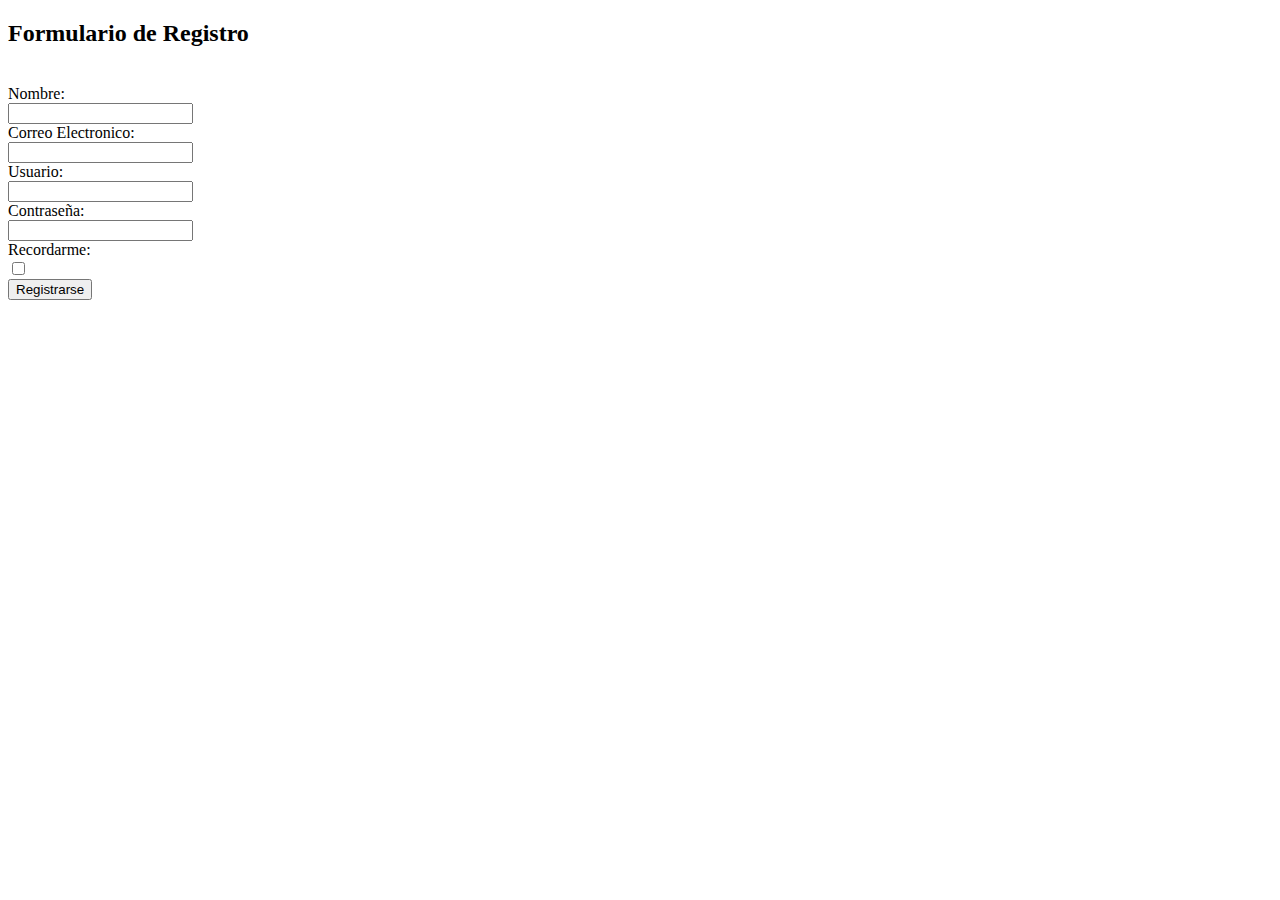
==== Formulario.html @ 90bdc045 "Add files via upload" ====
<!DOCTYPE html>
<html>
  <head>
    <title>Formulario</title>
    <meta charset="utf-8" />
    <link
      rel="stylesheet"
      href="/css/formulario style.css"
      type="text/css"
    />
  </head>
  <body background="/images/imagen5.jpeg">
    <div id="popupBody">
      <h2>Formulario de Registro</h2> 

      <form id="form">
        <br />
        Nombre:<br />
        <input type="Nombre" name="Nombre" /><br />
        Correo Electronico:<br />
        <input type="mail" name="correo" /><br />
        Usuario:<br />
        <input type="text" id="username" name="username" /><br />
        Contraseña:<br />
        <input
          type="password"
          id="pass"
          name="password"
          minlength="8"
          required
        /><br />
        Recordarme:<br />
        <input
          type="checkbox"
          name="Recordarme"
          id="RC"
          value="Recordarme"
        /><br />
        <button type="submit">Registrarse</button>
      </form>
    </div>
  </body>
</html>
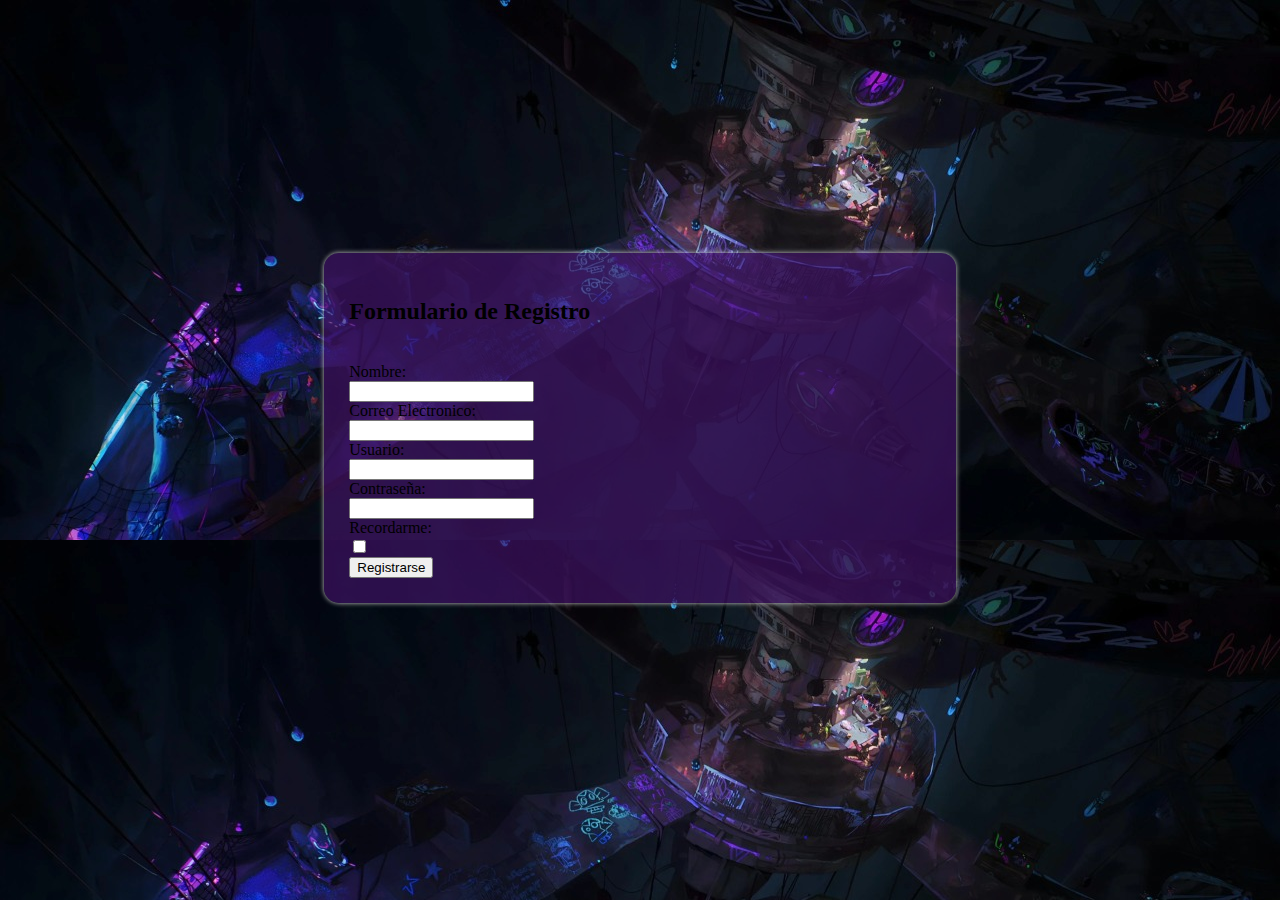
==== commit 054c9db9: "Update Formulario.html" ====
--- a/Formulario.html
+++ b/Formulario.html
@@ -5,7 +5,7 @@
     <meta charset="utf-8" />
     <link
       rel="stylesheet"
-      href="/css/formulario style.css"
+      href="./css/formulario style.css"
       type="text/css"
     />
   </head>
--- a/css/formulario style.css
+++ b/css/formulario style.css
@@ -0,0 +1,10 @@
+#popupBody {
+  width: 46%;
+  padding: 2%;
+  border-radius: 15px;
+  box-shadow: 0 0 5px #ccc;
+  background: rgba(72, 20, 114, 0.596);
+  position: relative;
+  margin: 20% auto;
+  transition: all 5s ease-in-out;
+}
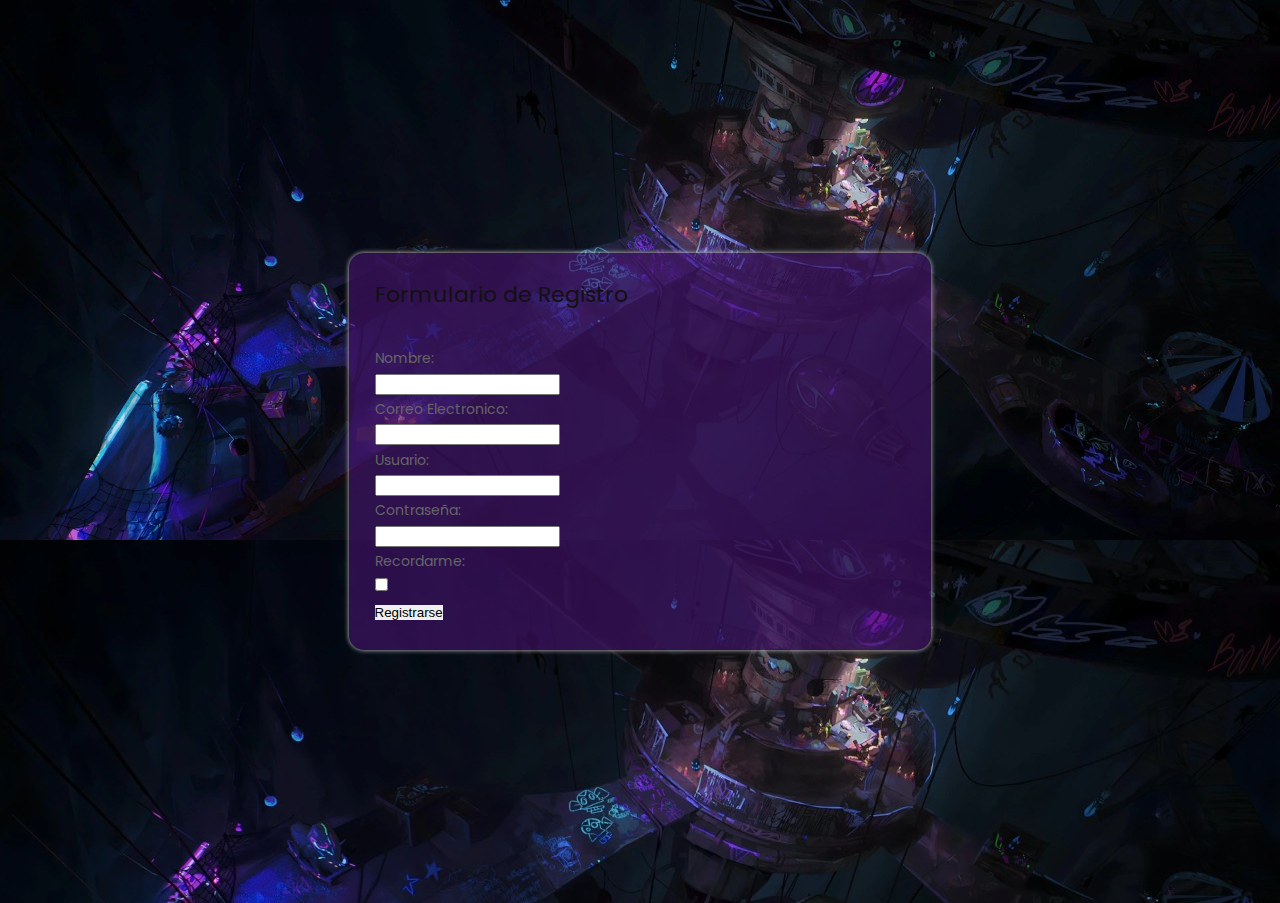
==== commit 801b703b: "Update Formulario.html" ====
--- a/Formulario.html
+++ b/Formulario.html
@@ -5,7 +5,7 @@
     <meta charset="utf-8" />
     <link
       rel="stylesheet"
-      href="./css/formulario style.css"
+      href="./css/style.css"
       type="text/css"
     />
   </head>
--- a/css/style.css
+++ b/css/style.css
@@ -0,0 +1,1536 @@
+/*--------------------------------------------------------------------- File Name: style.css ---------------------------------------------------------------------*/
+/*--------------------------------------------------------------------- import Fonts ---------------------------------------------------------------------*/
+ @import url('https://fonts.googleapis.com/css?family=Rajdhani:300,400,500,600,700');
+ @import url('https://fonts.googleapis.com/css?family=Poppins:100,100i,200,200i,300,300i,400,400i,500,500i,600,600i,700,700i,800,800i,900,900i');
+/*****---------------------------------------- 1) font-family: 'Rajdhani', sans-serif;
+ 2) font-family: 'Poppins', sans-serif;
+ ----------------------------------------*****/
+/*--------------------------------------------------------------------- import Files ---------------------------------------------------------------------*/
+ @import url(animate.min.css);
+ @import url(normalize.css);
+ @import url(meanmenu.css);
+ @import url(owl.carousel.min.css);
+ @import url(slick.css);
+ @import url(jquery-ui.css);
+ @import url(nice-select.css);
+/*--------------------------------------------------------------------- skeleton ---------------------------------------------------------------------*/
+ * {
+     box-sizing: border-box !important;
+}
+
+.overlay { 
+    position: fixed;
+    top: 0;
+    bottom: 0;
+    left: 0;
+    right: 0;
+    background: rgba(0, 0, 0, 0.7);
+    transition: opacity 500ms;
+    visibility: hidden;
+    opacity: 0;
+  }
+  .overlay:target{
+    visibility: visible;
+    opacity: 1;
+  }
+  #popupBody{
+    width: 46%;
+    padding: 2%;
+    border-radius: 15px;
+    box-shadow: 0 0 5px #CCC;
+    background: rgba(72, 20, 114, 0.596);
+    position: relative;
+    margin: 20% auto;
+    transition: all 5s ease-in-out;
+  }
+  #cerrar{
+  position: absolute;
+  top: 20px;
+  right: 30px;
+  font-size: 30px;
+  font-weight: bold;
+  text-decoration: none;
+  color: #F00;
+  transition: all 200ms;
+  }
+  
+
+ html {
+     scroll-behavior: smooth;
+}
+.circular-square {
+    border-radius: 50%;
+    color: rgb(0, 0, 0);
+    } 
+
+ body {
+     color: #666666;
+     font-size: 14px;
+     font-family: 'poppins', sans-serif;
+     line-height: 1.80857;
+     font-weight: normal;
+     overflow-x: hidden;
+}
+ a {
+     color: #1f1f1f;
+     text-decoration: none !important;
+     outline: none !important;
+     -webkit-transition: all .3s ease-in-out;
+     -moz-transition: all .3s ease-in-out;
+     -ms-transition: all .3s ease-in-out;
+     -o-transition: all .3s ease-in-out;
+     transition: all .3s ease-in-out;
+}
+ h1, h2, h3, h4, h5, h6 {
+     letter-spacing: 0;
+     font-weight: normal;
+     position: relative;
+     padding: 0 0 10px 0;
+     font-weight: normal;
+     line-height: normal;
+     color: #111111;
+     margin: 0 
+}
+ h1 {
+     font-size: 24px 
+}
+ h2 {
+     font-size: 22px 
+}
+ h3 {
+     font-size: 18px 
+}
+ h4 {
+     font-size: 16px 
+}
+ h5 {
+     font-size: 14px 
+}
+ h6 {
+     font-size: 13px 
+}
+ *, *::after, *::before {
+     -webkit-box-sizing: border-box;
+     -moz-box-sizing: border-box;
+     box-sizing: border-box;
+}
+ h1 a, h2 a, h3 a, h4 a, h5 a, h6 a {
+     color: #212121;
+     text-decoration: none!important;
+     opacity: 1 
+}
+ button:focus {
+     outline: none;
+}
+ ul, li, ol {
+     margin: 0px;
+     padding: 0px;
+     list-style: none;
+}
+ p {
+     margin: 0px;
+     font-weight: 300;
+     font-size: 15px;
+     line-height: 24px;
+}
+ a {
+     color: #222222;
+     text-decoration: none;
+     outline: none !important;
+}
+ a, .btn {
+     text-decoration: none !important;
+     outline: none !important;
+     -webkit-transition: all .3s ease-in-out;
+     -moz-transition: all .3s ease-in-out;
+     -ms-transition: all .3s ease-in-out;
+     -o-transition: all .3s ease-in-out;
+     transition: all .3s ease-in-out;
+}
+.img-responisve {
+     max-width: 100%;
+     height: auto;
+}
+ :focus {
+     outline: 0;
+}
+ .btn-custom {
+     margin-top: 20px;
+     background-color: transparent !important;
+     border: 2px solid #ddd;
+     padding: 12px 40px;
+     font-size: 16px;
+}
+ .lead {
+     font-size: 18px;
+     line-height: 30px;
+     color: #767676;
+     margin: 0;
+     padding: 0;
+}
+ .form-control:focus {
+     border-color: #ffffff !important;
+     box-shadow: 0 0 0 .2rem rgba(255, 255, 255, .25);
+}
+ .navbar-form input {
+     border: none !important;
+}
+ .badge {
+     font-weight: 500;
+}
+ blockquote {
+     margin: 20px 0 20px;
+     padding: 30px;
+}
+ button {
+     border: 0;
+     margin: 0;
+     padding: 0;
+     cursor: pointer;
+}
+ .full {
+     float: left;
+     width: 100%;
+}
+ .layout_padding {
+     padding-top: 90px;
+     padding-bottom: 90px;
+}
+ .layout_padding_2 {
+     padding-top: 75px;
+     padding-bottom: 75px;
+}
+ .light_silver {
+     background: #f9f9f9;
+}
+ .theme_bg {
+     background: #38c8a8;
+}
+ .margin_top_30 {
+     margin-top: 30px !important;
+}
+ .full {
+     width: 100%;
+     float: left;
+     margin: 0;
+     padding: 0;
+}
+/**-- heading section --**/
+ .main_heading {
+     text-align: center;
+     display: flex;
+     justify-content: center;
+     position: relative;
+     margin-bottom: 50px;
+}
+ .main_heading h2 {
+     padding: 0;
+     font-size: 48px;
+     line-height: 60px;
+     font-weight: 400;
+     position: relative;
+     letter-spacing: -0.5px;
+     color: #114c7d;
+     border-left: solid #38c8a8 10px;
+     padding-left: 15px;
+}
+ .main_heading h2 strong {
+     background: #38c8a8;
+     color: #fff;
+     font-weight: 600;
+     padding: 0 15px;
+     line-height: 68px;
+}
+ .white_heading_main h2 {
+     color: #fff;
+}
+ .small_main_heading {
+     margin-top: 25px;
+     float: left;
+     width: 100%;
+     border-bottom: solid rgba(0, 0, 0, 0.07) 1px;
+     margin-bottom: 25px;
+}
+ .small_main_heading h2 {
+     padding: 2px 0 20px 0;
+     color: #114c7d;
+     font-weight: 400;
+     font-size: 28px;
+     background-image: url('../images/fevicon.png');
+     background-repeat: no-repeat;
+     padding-left: 55px;
+     letter-spacing: -0.5px;
+}
+ .small_main_heading h2 strong {
+     color: #38c8a8;
+     font-weight: 600;
+}
+ .main_bt {
+     background: #000;
+     color: #fff;
+     padding: 10px 60px 10px 60px;
+     float: left;
+     font-size: 15px;
+     font-weight: 400;
+     border: solid #000 5px;
+     border-radius: 0;
+     margin-right: 30px;
+}
+ a.readmore_bt {
+     color: #fff;
+     font-weight: 300;
+     text-decoration: underline !important;
+}
+ .main_bt:hover, .main_bt:focus {
+     background: #7c01ad;
+     border: solid #4c01ad 5px;
+     color: #fff;
+}
+/**-- list icon --**/
+ .ul_list_info_icon ul {
+     list-style: none;
+}
+ .ul_list_info_icon ul li {
+     display: inline;
+     float: left;
+     width: 100%;
+}
+ .ul_list_info_icon ul li img {
+     width: 75px;
+}
+/*---------------------------- preloader area ----------------------------*/
+ .loader_bg {
+     position: fixed;
+     z-index: 9999999;
+     background: #fff;
+     width: 100%;
+     height: 100%;
+}
+ .loader {
+     height: 100%;
+     width: 100%;
+     position: absolute;
+     left: 0;
+     top: 0;
+     display: flex;
+     justify-content: center;
+     align-items: center;
+}
+ .loader img {
+     width: 280px;
+}
+/*---------------------------- scroll to top area ----------------------------*/
+ .scrollup {
+     float: right;
+     position: absolute;
+     color: #fff;
+     right: 20px;
+     padding: 0px 5px;
+     text-transform: uppercase;
+     font-weight: 600;
+     background: #38c8a8;
+     position: fixed;
+     bottom: 20px;
+     z-index: 99;
+     text-align: center;
+     color: #fff;
+     cursor: pointer;
+     border-radius: 0px;
+     opacity: 0;
+     backface-visibility: hidden;
+     -webkit-backface-visibility: hidden;
+     transform: scale(1);
+     -moz-transform: scale(1);
+     -o-transform: scale(1);
+     -webkit-transform: scale(1);
+     transition: .2s all ease;
+     -moz-transition: .2s all ease;
+     -o-transition: .2s all ease;
+     -webkit-transition: .2s all ease;
+     width: 50px;
+     height: 50px;
+     border-radius: 100%;
+     line-height: 48px;
+     font-size: 16px;
+}
+ .scrollup.b-show_scrollBut {
+     opacity: 1;
+     visibility: visible;
+}
+ .top_awro {
+     background: #c93b63 none repeat scroll 0 0;
+     cursor: pointer;
+     padding: 6px 8px;
+     position: fixed;
+     bottom: 59px;
+     right: 20px;
+     display: none;
+     height: 45px;
+     width: 45px;
+     border-radius: 50%;
+     text-align: center;
+     line-height: 30px;
+     transition: all 0.5s ease;
+}
+ .sale_pro {
+     background: #f25252 !important;
+}
+ .margin_top_50 {
+     margin-top: 50px;
+}
+ .margin_bottom_30_all {
+     margin-bottom: 30px;
+}
+ .text_align_center {
+     text-align: center;
+}
+/*--------------------------------------------------------------------- header area ---------------------------------------------------------------------*/
+ .logo_section {
+     text-align: center;
+}
+ .logo {
+     float: left;
+}
+ nav.main-menu {
+     float: left;
+     margin-left: 0;
+     margin-left: 0;
+}
+ .menu-area-main li:hover a, .menu-area-main li:focus a {
+     color: #fff;
+     background: rgb(129, 18, 180);
+}
+ .menu-area-main li.active a {
+     color: #fff;
+     background: rgb(107, 18, 116);
+}
+ .right_cart_section {
+     float: right;
+     width: auto;
+}
+ .right_cart_section ul {
+     float: left;
+     min-height: auto;
+     margin: 0;
+     padding: 12px 0 0;
+}
+ .right_cart_section .cart_icons {
+     padding: 18px 0 0;
+}
+ .main-menu ul>li nth:child(5) a {
+     padding-right: 0px;
+}
+ .right_cart_section ul li {
+     float: left;
+     font-size: 17px;
+     font-weight: 400;
+     color: #fff;
+     margin-right: 30px;
+}
+ .right_cart_section ul.cart_update li {
+     font-size: 13px;
+     color: #ccc;
+     line-height: normal;
+     margin: 0;
+     font-weight: 300;
+}
+ .right_cart_section ul.cart_update li span {
+     font-size: 18px;
+     font-weight: 300;
+     color: #fff;
+     line-height: 21px;
+}
+ .right_cart_section ul li i {
+     margin-right: 10px;
+     margin-top: 5px;
+     float: left;
+     color: #fff;
+     font-size: 21px;
+}
+ .right_cart_section ul li a {
+     color: #fff;
+}
+/*-- end header middle --*/
+ .top-bar-info {
+     background: #111111;
+     padding: 5px 0px;
+}
+ .top-menu-left {
+     float: left;
+}
+ .top-menu-left li {
+     position: relative;
+     display: inline-block;
+     margin-right: 11px;
+     padding-right: 12px;
+}
+ .top-menu-left li::before {
+     content: '';
+     position: absolute;
+     right: 0;
+     top: 9px;
+     height: 10px;
+     border-right: 1px dotted #999;
+}
+ .top-menu-left li:last-child::before {
+     display: none;
+}
+ .top-menu-left li:last-child {
+     padding: 0px;
+     margin: 0px;
+}
+ .top-menu-left li a {
+     color: #ffffff;
+     font-size: 12px;
+     text-transform: uppercase;
+     text-decoration: none;
+}
+ .top-menu-left li a:hover {
+     color: #38c8a8;
+}
+ .right-dropdown-language {
+     float: right;
+     margin-left: 12px;
+}
+ .dropdown-bar .dropdown-link {
+     position: absolute;
+     z-index: 1009;
+     top: 40px;
+     left: 0;
+     right: auto;
+     min-width: 50px;
+     padding: 15px;
+     background: #ffffff;
+     list-style: none;
+     border: 2px solid #38c8a8;
+     opacity: 0;
+     visibility: hidden;
+     -webkit-box-shadow: 0 0 10px rgba(0, 0, 0, 0.1);
+     box-shadow: 0 0 10px rgba(0, 0, 0, 0.1);
+     -webkit-transition: opacity 0.2s ease 0s, visibility 0.2s linear 0s;
+     -o-transition: opacity 0.2s ease 0s, visibility 0.2s linear 0s;
+     transition: opacity 0.2s ease 0s, visibility 0.2s linear 0s;
+     text-align: left;
+}
+ .dropdown-bar:hover .dropdown-link {
+     opacity: 1;
+     visibility: visible;
+     top: 25px;
+}
+ .dropdown-bar.right-dropdown-language>a::after {
+     font-family: 'FontAwesome';
+     content: "\f107";
+     text-decoration: none;
+     padding-left: 4px;
+     color: #ffffff;
+}
+ .right-dropdown-language>a {
+     line-height: 10px;
+     padding: 5px 5px;
+     cursor: pointer;
+}
+ .dropdown-bar .dropdown-link li a {
+     color: #111111;
+     display: block;
+     font-size: 12px;
+     line-height: 15px;
+     padding: 5px 0;
+}
+ .dropdown-bar .dropdown-link li a:hover {
+     color: #38c8a8;
+}
+ .dropdown-bar .dropdown-link li a img {
+     margin-right: 7px;
+}
+ .dropdown-bar .dropdown-link li.active {
+     font-weight: bold;
+}
+ .right-dropdown-language .dropdown-link {
+     min-width: 100px;
+     padding: 7px 10px;
+     color: #111111;
+}
+ .dropdown-bar {
+     position: relative;
+     padding: 0 5px;
+     font-size: 13px;
+}
+ .dropdown-bar .dropdown-link.right-sd {
+     left: auto;
+     right: 0;
+}
+ .right-dropdown-currency {
+     float: right;
+     margin-left: 12px;
+}
+ .dropdown-bar.right-dropdown-currency>a::after {
+     font-family: 'FontAwesome';
+     content: "\f107";
+     text-decoration: none;
+     padding-left: 4px;
+     color: #ffffff;
+}
+ .right-dropdown-currency>a {
+     line-height: 10px;
+     padding: 5px 5px;
+     cursor: pointer;
+     color: #ffffff;
+}
+ .right-dropdown-currency .dropdown-link {
+     min-width: 100px;
+     padding: 7px 10px;
+     color: #111111;
+}
+ .right-dropdown-currency .dropdown-link {
+     min-width: 55px;
+     padding: 7px 10px;
+}
+ .right-dropdown-currency .dropdown-link li a span.symbol {
+     margin-right: 7px;
+}
+ #login-modal .modal-content {
+     border-radius: 0px;
+}
+ #login-modal .modal-content .modal-header {
+     background: #38c8a8;
+     border-radius: 0;
+}
+ #login-modal .modal-content .modal-body .form-group input {
+     background: #ffffff;
+     border: 1px solid #c8c8c8;
+     border-radius: 0px;
+}
+ #login-modal .modal-content .modal-body .form-group input:focus {
+     border: 1px solid #c8c8c8 !important;
+}
+ #login-modal .modal-content form {
+     margin-bottom: 10px;
+}
+ .modal-title {
+     padding: 0px;
+     color: #ffffff;
+     font-size: 18px;
+     text-transform: uppercase;
+}
+ .btn-template-outlined {
+     background: #111111;
+     color: #ffffff;
+     border: none;
+     border-radius: 0px;
+}
+ .btn-template-outlined i {
+     padding-right: 10px;
+}
+ .text-muted {
+     padding: 10px 0px;
+}
+ .slogan-line {
+     float: right;
+     color: #ffffff;
+     font-size: 13px;
+}
+ .middle-area {
+     padding: 30px 0px;
+}
+ .header-search {
+     padding: 3px 0px;
+}
+ .header-search form {
+     position: relative;
+     -webkit-box-shadow: 0px 1px 10px -1px rgba(0, 0, 0, 0.2);
+     box-shadow: 0px 1px 10px -1px rgba(0, 0, 0, 0.2);
+}
+ .header-search .btn-group.bootstrap-select {
+     position: absolute;
+     left: 0px;
+     top: 0px;
+}
+ .header-search input {
+     width: 100%;
+     min-height: 45px;
+     border-radius: 0px;
+     border: none;
+     padding-left: 15px;
+     border: 1px solid #e0e7ed;
+}
+ .header-search form .search-btn {
+     position: absolute;
+     right: 0;
+     top: 0;
+     border: 0;
+     color: #fff;
+     font-size: 20px;
+     padding: 4px 15px;
+     border-radius: 0px;
+     background-color: #38c8a8;
+     cursor: pointer;
+}
+ .header-search form .search-btn:hover {
+     background: #111111;
+}
+ .cart-box {
+     float: right;
+     margin-left: 10px;
+     position: relative;
+}
+ .cart-content-box {
+     position: absolute;
+     z-index: 1009;
+     top: 40px;
+     left: auto;
+     right: 0;
+     min-width: 250px;
+     max-width: 250px;
+     padding: 15px;
+     background: #ffffff;
+     list-style: none;
+     border: 2px solid #38c8a8;
+     opacity: 0;
+     visibility: hidden;
+     -webkit-box-shadow: 0 0 10px rgba(0, 0, 0, 0.1);
+     box-shadow: 0 0 10px rgba(0, 0, 0, 0.1);
+     text-align: left;
+     -webkit-transform: scaleY(0);
+     transform: scaleY(0);
+     -webkit-transform-origin: 0 0 0;
+     transform-origin: 0 0 0;
+     -webkit-transition: all 0.3s ease 0s;
+     transition: all 0.3s ease 0s;
+     transition: all 0.3s ease 0s;
+}
+ .cart-box:hover .cart-content-box {
+     opacity: 1;
+     visibility: visible;
+     top: 100%;
+     -webkit-transform: scaleY(1);
+     transform: scaleY(1);
+}
+ .inner-cart {
+     background: #38c8a8;
+     border-radius: 2px;
+     padding: 0px;
+     color: #ffffff;
+     position: relative;
+     width: 40px;
+     height: 40px;
+     text-align: center;
+}
+ .cart-box .inner-cart:hover {
+     color: #ffffff;
+}
+ .line-cart {
+     float: left;
+     line-height: 40px;
+     margin-right: 9px;
+}
+ .cart-box a {
+     display: inline-block;
+}
+ .cart-box a:hover {
+     color: #38c8a8;
+}
+ .cart-box a span.icon {
+     background: #38c8a8;
+     width: 30px;
+     height: 40px;
+     display: inline-block;
+     line-height: 40px;
+     text-align: center;
+     color: #ffffff;
+     position: relative;
+     border-radius: 2px;
+}
+ .cart-box a .p-up {
+     position: absolute;
+     right: -8px;
+     top: -8px;
+     line-height: initial;
+     background: #38c8a8;
+     padding: 3px;
+     border-radius: 50%;
+     width: 17px;
+     height: 17px;
+     font-size: 12px;
+     text-align: center;
+     line-height: 10px;
+}
+ .wish-box {
+     float: right;
+}
+ .wish-box a {
+     display: inline-block;
+}
+ .wish-box a:hover {
+     color: #38c8a8;
+}
+ .wish-box a span.icon {
+     background: #38c8a8;
+     width: 40px;
+     height: 40px;
+     display: inline-block;
+     line-height: 40px;
+     text-align: center;
+     color: #ffffff;
+     position: relative;
+     border-radius: 2px;
+}
+ .wish-box a span.icon:hover {
+     background: #111111;
+}
+ .cart-content-right {
+     padding: 5px 0px;
+}
+ .cart-content-box .items {
+     text-align: center;
+}
+ .product-media {
+     width: 60px;
+     float: left;
+     position: relative;
+}
+ .cart-content-box .items:hover .product-media::before {
+     transform: scale(1);
+     -webkit-transform: scale(1);
+     -moz-transform: scale(1);
+     -ms-transform: scale(1);
+     -o-transform: scale(1);
+}
+ .product-media::before {
+     position: absolute;
+     content: '';
+     z-index: 2;
+     top: 0;
+     left: 0;
+     width: 100%;
+     height: 100%;
+     background-color: #38c8a8;
+     opacity: 0.4;
+     transform: scale(0);
+     -webkit-transform: scale(0);
+     -moz-transform: scale(0);
+     -ms-transform: scale(0);
+     -o-transform: scale(0);
+     transition: all 0.5s ease;
+     -webkit-transition: all 0.5s ease;
+     -moz-transition: all 0.5s ease;
+     -o-transition: all 0.5s ease;
+}
+ .cart-content-box .items .item .remove {
+     position: absolute;
+     right: 0px;
+     top: 0px;
+     background: #38c8a8;
+     color: #ffffff;
+     width: 20px;
+     height: 20px;
+     line-height: 18px;
+     border-radius: 2px;
+}
+ .cart-content-box .items .item {
+     margin-bottom: 10px;
+     padding-bottom: 10px;
+     border-bottom: 1px solid #e0e7ed;
+     position: relative;
+}
+ .cart-content-box .items .item .product-info {
+     padding-top: 10px;
+     padding-left: 71px;
+     text-align: left;
+}
+ .cart-content-box .items .item .remove:hover {
+     background: #111111;
+}
+ .subtotal {
+     text-align: left;
+     text-transform: capitalize;
+     color: #38c8a8;
+     font-weight: 500;
+     margin-bottom: 15px;
+}
+ .subtotal span {
+     font-weight: bold;
+     color: #111111;
+     padding-left: 15px;
+     float: right;
+}
+ .actions .btn-process {
+     padding: 5px 16px;
+     color: #ffffff;
+     font-family: 'Roboto', sans-serif;
+     font-size: 14px;
+     border-radius: 2px;
+     overflow: hidden;
+}
+ .actions .btn-process:hover {
+     color: #ffffff;
+}
+ .line-cart {
+     position: relative;
+}
+ .wish-box a span.icon span {
+     position: absolute;
+     right: -8px;
+     top: -8px;
+     line-height: initial;
+     background: #38c8a8;
+     padding: 3px;
+     border-radius: 50%;
+     width: 17px;
+     height: 17px;
+     font-size: 12px;
+}
+ .main-menu {
+     text-align: center;
+}
+ .main-menu ul {
+     margin: 0;
+     list-style-type: none;
+}
+ .main-menu ul>li {
+     display: inline-block;
+     position: relative;
+}
+ .main-menu ul>li a {
+     padding: 11px 20px;
+     text-align: center;
+     line-height: 20px;
+     font-size: 16px;
+     display: block;
+     font-weight: 500;
+     color: #fff;
+     text-transform: uppercase;
+     padding-left: 70px;
+}
+ .main-menu ul li:last-child a {
+     padding-right: 0;
+}
+ .sub-down li {
+     background: #ffffff;
+}
+ .main-menu ul>li .sub-down li a {
+     color: #114c7d;
+     font-size: 15px;
+     text-transform: capitalize;
+     font-weight: 300;
+     padding: 12px 5px;
+     position: relative;
+     border-bottom: solid #eee 1px;
+}
+ .main-menu ul>li .sub-down li a::before {
+}
+ .main-menu ul>li .sub-down li a:hover {
+     color: #111111;
+}
+ .main-menu ul>li .sub-down li a:hover::before {
+}
+ .main-menu ul li:first-child {
+     margin-left: 0;
+     background: rgb(35, 69, 180);;
+}
+ .main-menu ul>li>ul {
+     opacity: 0;
+     position: absolute;
+     text-align: left;
+     top: 100%;
+     -webkit-transform: scaleY(0);
+     transform: scaleY(0);
+     -webkit-transform-origin: 0 0 0;
+     transform-origin: 0 0 0;
+     -webkit-transition: all 0.3s ease 0s;
+     transition: all 0.3s ease 0s;
+     visibility: hidden;
+     width: 240px;
+     z-index: 999;
+     background: #fff;
+     -webkit-box-shadow: 0 6px 12px rgba(0, 0, 0, .175);
+     box-shadow: 0 6px 12px rgba(0, 0, 0, .175);
+}
+ .main-menu>ul>li:hover>ul {
+     -webkit-transform: scaleY(1);
+     transform: scaleY(1);
+     visibility: visible;
+     opacity: 1;
+}
+ .main-menu ul>li>ul>li {
+     margin: 0px;
+     position: relative;
+     display: block;
+}
+ .main-menu ul>li>ul>li:hover>ul {
+     -webkit-transform: scaleY(1);
+     transform: scaleY(1);
+     visibility: visible;
+     opacity: 1;
+     left: 100%;
+     top: 10px;
+}
+ .main-menu ul>li>ul>li>a {
+     background: none !important;
+}
+ .mean-container .mean-nav {
+     margin-top: 0px;
+     position: absolute;
+     top: 100%;
+}
+ .main-menu ul>li {
+     position: inherit;
+     display: block;
+     text-align: left;
+     vertical-align: middle;
+}
+ .main-menu ul>li:nth-child (6) {
+     padding-right: 0px;
+}
+ .nav>li {
+     position: inherit;
+     display: inline-block;
+     vertical-align: middle;
+}
+ .megamenu .sub-down {
+     max-width: 1140px;
+     width: 100%;
+     left: 0;
+     margin: 0 auto;
+     right: 0;
+     padding: 15px 0px;
+}
+/*--------------------------------------------------------------------- top banner area ---------------------------------------------------------------------*/
+/*--------------------------------------------------------------------- layout new css ---------------------------------------------------------------------*/
+ ul.top_icon {
+    float: right;
+}
+ ul.top_icon li {
+    display: inline-block;
+}
+ ul.top_icon li a {
+    color: #fff;
+     font-size: 17px;
+    line-height: 20px;
+     padding: 0px 20px;
+}
+ .button_login {
+    background-color: rgb(95, 43, 190);
+     padding: 4px 12px;
+     border-radius: 5px;
+}
+ .button_login:hover {
+    background-color: #0c3c96b5;
+}
+ .padding_left0 {
+    padding-left: 0px;
+}
+ .main-menu ul {
+     list-style: none;
+     margin: 0;
+     padding: 0;
+}
+ .main-menu ul > li a {
+     position: relative;
+     display: block;
+     cursor: pointer;
+}
+ .main-menu ul > li a:before, .main-menu ul > li a:after {
+     content: '';
+     position: absolute;
+     width: 0%;
+     height: 1px;
+     top: 50%;
+     margin-top: -0.5px;
+     background: #fff;
+}
+ .main-menu ul > li a:before {
+     left: -2.5px;
+}
+ .main-menu ul > li a:after {
+     right: 2.5px;
+     background: #fff;
+     transition: width 0.8s cubic-bezier(0.22, 0.61, 0.36, 1);
+}
+ .main-menu ul > li a:hover:before {
+     background: #fff;
+     width: 100%;
+     transition: width 0.5s cubic-bezier(0.22, 0.61, 0.36, 1);
+}
+ .main-menu ul > li a:hover:after {
+     background: transparent;
+     width: 100%;
+     transition: 0s;
+}
+.header-top {
+    background: url(../images/imagen5.jpeg);
+    background-size: cover;
+    background-repeat: no-repeat;
+    padding-bottom: 50px;
+    min-height: 980px;
+    background-position: right top;
+}
+ .header {
+     position: absolute;
+     z-index: 999;
+     width: 100%;
+     padding: 40px 40px 40px 40px;
+}
+ .logo a {
+     font-size: 40px;
+     font-weight: bold;
+     text-transform: uppercase;
+     color: #fff;
+     line-height: 40px;
+}
+ .banner_Client {
+     position: relative;
+}
+.text-bg {
+   padding-top: 345px;
+}
+ .text-bg h1 {
+     color: #fff;
+     padding-top: 80px;
+     font-size: 90px;
+     line-height: 100px;
+     padding-bottom: 25px;
+     text-transform: uppercase;
+     font-weight: 500;
+}
+ .text-bg span {
+     font-size: 17px;
+     display: block;
+     color: #fff;
+     line-height: 25px;
+     padding-bottom: 50px;
+}
+ .text-bg a {
+     font-size: 16px;
+     text-transform: uppercase;
+     background-color: #fff;
+     color: #cf21b2;
+     padding: 10px 40px;
+     display: inline-block;
+}
+ .text-bg a:hover {
+     background-color: #0fbbad;
+     color: #fff;
+}
+ .text-img figure {margin: 0;}
+  .text-img figure img {float: right; max-width: 950px;}
+ .text {
+     position: inherit;
+     text-align: left;
+     background: #0fbbad;
+     width: 100%;
+     bottom: auto;
+     padding: 0;
+     margin-top: 90px 
+}
+ .img_bg {
+     text-align: center;
+     margin: 0 auto;
+     align-items: center;
+     width: 100%;
+     display: flex;
+     height: 100%;
+     text-align: center;
+     justify-content: center;
+     flex-wrap: wrap;
+}
+ .img_bg figure {
+     margin: 0px;
+}
+ .img_bg figure img {
+     width: 100%;
+}
+ .img_bg h3 {
+     text-align: center;
+     font-size: 50px;
+     line-height: 58px;
+     color: #fff;
+}
+ .slider_section {
+     padding-top: 134px;
+}
+ .black_nolmal {
+     font-weight: normal;
+     color: #000;
+}
+/** how_it section **/
+ .margin_bottom {
+    margin-bottom: 35px;
+}
+ .our {
+     background-color: #fff;
+     padding-top: 90px;
+}
+ .our .titlepage {
+     text-align: left;
+}
+ .our .two-box figure {
+     margin:0px;
+}
+ .our .Games {
+     text-align: left;
+}
+ .our .Games h3 {
+     color: #000;
+     font-size: 30px;
+     line-height: 30px;
+     font-weight: 500;
+     padding: 0;
+}
+ .our .Games p {
+     font-size: 17px;
+     line-height: 30px;
+     color: #181716;
+     padding:20px 0px;
+     font-weight: 400;
+}
+ .our .Games a {
+     font-size: 16px;
+     border: #fff solid 1px;
+     background-color: #000;
+     color: #fff;
+     padding: 10px 27px;
+     display: inline-block;
+}
+ .our .Games a:hover {
+     background-color: #680b58;
+     border: #c92daf solid 1px;
+     color: #fff;
+}
+/** end our section **/
+/** We_are section **/
+ .We_are {
+     padding-top: 90px;
+     background: #fff;
+}
+ .box_bg {
+     background: #c3c3c3;
+     padding: 40px 0px 40px 65px;
+     margin-right: 101px;
+}
+ .box_bg_img {
+     margin-right: -84px;
+     box-shadow: #c3c3c3 0px 0px 29px 4px;
+}
+ .box_bg_img figure {
+    margin: 0;
+}
+ .box_bg_img figure img {
+    width: 100%;
+}
+ .border_right {
+    border-right: rgb(72, 19, 122) solid 6px;
+}
+ .box_text {
+     max-width: 531px;
+     width: 100%;
+     padding: 25px 2px 2px 2px;
+}
+ .box_text p {
+     font-size: 17px;
+     line-height: 30px;
+     font-weight: 400;
+     text-align: right;
+     color: #181716;
+}
+ .box_text a {
+     font-size: 16px;
+     border: #fff solid 1px;
+     background-color: #000;
+     color: #fff;
+     padding: 10px 39px;
+     display: inline-block;
+     margin-top: 11px;
+}
+ .box_text a:hover {
+     background-color: #1079db;
+     border: #134aaf solid 1px;
+     color: #fff;
+}
+/** end We_are section **/
+/** about section **/
+ .about {
+     background-color: #fff;
+     padding-top: 90px;
+}
+ .about .about-box {
+    text-align: center;
+}
+ .about .about-box p {
+     font-size: 17px;
+     line-height: 28px;
+     color: #000;
+     padding-top: 40px;
+}
+ .about .about-box figure {
+     margin: 0;
+}
+ .about .about-box figure img {
+    width: 100%;
+}
+/** end about section **/
+/** contact section **/
+ .contact {
+     padding-top: 90px;
+}
+ .white_bg {
+     background-color: #fff;
+     padding: 40px 30px 30px 30px 
+}
+ .contact .titlepage {
+     text-align: center;
+}
+ .contact .titlepage h3 {
+     padding: 0px 0px 6px 0px;
+     text-transform: uppercase;
+     font-weight: bold;
+     color: #fff;
+     line-height: 46px;
+     border-bottom: #fff solid 1px;
+     font-size: 40px;
+     width: 367px;
+     margin: 0 auto;
+     margin-bottom: 60px;
+}
+ .contact .contact_bg {
+     background: #7329af;
+     width: 100%;
+     height: 100%;
+     padding: 0;
+     padding: 60px;
+}
+ .contact .contact_bg .contactus {
+     border: #b1b0b0 solid 1px;
+     padding: 12px 19px;
+     margin-bottom: 26px;
+     border-radius: inherit;
+     color: #000;
+     width: 100%;
+}
+ .contact .contact_bg .textarea {
+     margin-bottom: 25px;
+     padding: 15px 19px;
+     color: #000 !important;
+     width: 100%;
+     border: #b1b0b0 solid 1px;
+     border-radius: inherit;
+}
+ .contact .contact_bg .send {
+     font-size: 16px;
+     border: #000 solid 1px;
+     background-color: #000;
+     color: #fff;
+     padding: 11px 67px;
+     display: flex;
+     justify-content: center;
+     margin: 0 auto;
+     flex-wrap: wrap;
+}
+ .contact .contact_bg .send:hover {
+     background-color: #fff;
+border: #fff solid 1px;
+color: rgb(98, 0, 255);
+}
+/** end contact section **/
+/** testimonial **/
+ .testimonial {
+     background: #fff;
+     margin-top: 85px;
+}
+ .titlepage {
+    text-align: center;
+     padding-bottom: 60px;
+}
+ .titlepage h2 {
+     padding: 0;
+     font-weight: 500;
+     color: #000;
+     line-height: 50px;
+     font-size: 50px;
+}
+ .testimonial_box {
+    text-align: center;
+}
+ .testimonial_box figure {
+    margin: 0;
+}
+ .box {
+     display: flex;
+     align-items: center;
+     flex-wrap: wrap;
+     text-align: center;
+}
+ .testimonial .clients_box {
+     text-align: center;
+}
+ .testimonial .clients_box {
+     border-radius: 20px;
+     text-align: center;
+}
+ .testimonial .clients_box h3 {
+     padding-top: 20px;
+     font-size: 29px;
+     line-height: 30px;
+     color: #000;
+     font-weight: 500;
+     border-bottom: #000 solid 1px;
+     width: 104px;
+     display: inline-block;
+     padding-bottom: 5px;
+     margin-bottom: 15px;
+}
+ .testimonial .clients_box p {
+     color: #000;
+     font-size: 17px;
+     line-height: 28px;
+     font-weight: 400;
+     color: #1a1a1b;
+}
+ .testimonial .clients_box span {
+     color: #6e6e6e;
+     font-size: 16px;
+     padding-bottom: 5px;
+     display: inline-block;
+}
+/** end testimonial **/
+/** footer **/
+ .footer {
+     background: #181716;
+     padding-top: 90px;
+     margin-top: 90px;
+}
+ .footer h2 {
+    color: #fff;
+     font-size: 40px;
+     line-height: 40px;
+     text-align: center;
+}
+ .footer .address h3 {
+     color: #fff;
+     font-size: 25px;
+     line-height: 35px;
+     font-weight: 500;
+     text-transform: uppercase;
+     padding-bottom: 20px;
+     padding-bottom: 3px;
+     border-bottom: #52048085 solid 4px;
+     margin-bottom: 20px;
+     width: 160px;
+}
+ .location_section {
+     background-color: #fff;
+     margin-bottom: 40px;
+     border-radius: 10px;
+     padding: 20px 35px;
+}
+ .news {
+    padding-bottom: 50px;
+     padding-top: 15px;
+}
+ .news .newslatter {
+     padding: 14px 15px;
+     box-shadow: inherit;
+     width: 70%;
+     font-size: 19px;
+}
+ .submit {
+    padding: 14px 45px;
+     border: rgb(81, 19, 139) solid 1px;
+     background: rgb(98, 15, 136);
+     color: #fff;
+     margin-left: -5px;
+     font-weight: 500;
+     font-size: 19px;
+     max-width: 271px;
+     width: 100%;
+}
+ .submit:hover {
+     background: #d2cece;
+     border: #d2cece solid 1px;
+     color: rgba(89, 0, 255, 0.795);
+}
+ ul.social_link {
+    padding-bottom: 35px;
+     padding-top: 7px;
+     display: block;
+}
+ ul.social_link li {
+    display: inline-block;
+     padding-right: 4px;
+}
+ ul.social_link li a img {
+    width: 30px;
+     height: 30px;
+}
+ ul.social_link li a img:hover {
+     background-color: #9800fe7a;
+     border-radius: 20px;
+}
+ ul.Menu_footer li{
+    padding-bottom: 5px;
+     display: block;
+     color: #3e7f21;
+}
+ ul.Menu_footer li a {
+     display: block;
+     color: #fff;
+     font-size: 17px;
+     padding-left: 16px;
+     margin-top: -27px;
+}
+ ul.Menu_footer li a:hover{
+     color: #8400ff60;
+}
+ ul.Links_footer {
+     list-style: none;
+     margin: 0;
+     padding: 0;
+     width: 100%;
+     float: left;
+}
+ ul.Links_footer li a {
+     display: block;
+     color: #fff;
+     font-size: 17px;
+     padding-left: 16px;
+     margin-top: -27px;
+}
+ ul.Links_footer li a:hover{
+     color: #ea00ff85;
+}
+ ul.Links_footer li {
+     padding-bottom: 5px;
+     color: #3e7f21;
+     display: block;
+}
+ ul.loca li {
+     color: #fff;
+     padding-bottom: 10px;
+     display: flex;
+     font-size: 16px;
+     flex-wrap: wrap;
+}
+ ul.loca li a {
+     padding-right: 16px;
+     color: #fff;
+     margin-top: 4px;
+}
+ .copyright {
+     padding: 20px 0px;
+     margin-top: 55px;
+     background-color: #fff;
+}
+ .copyright p {
+     color: #000;
+     font-size: 18px;
+     line-height: 22px;
+     text-align: center;
+     border-top: #fff solid 1px;
+}
+ .copyright a {
+     color: #000;
+}
+ .copyright a:hover {
+     color: rgba(195, 0, 255, 0.459);
+}
+/** end footer **/
+/*--------------------------------------------------------------------- ener page css ---------------------------------------------------------------------*/
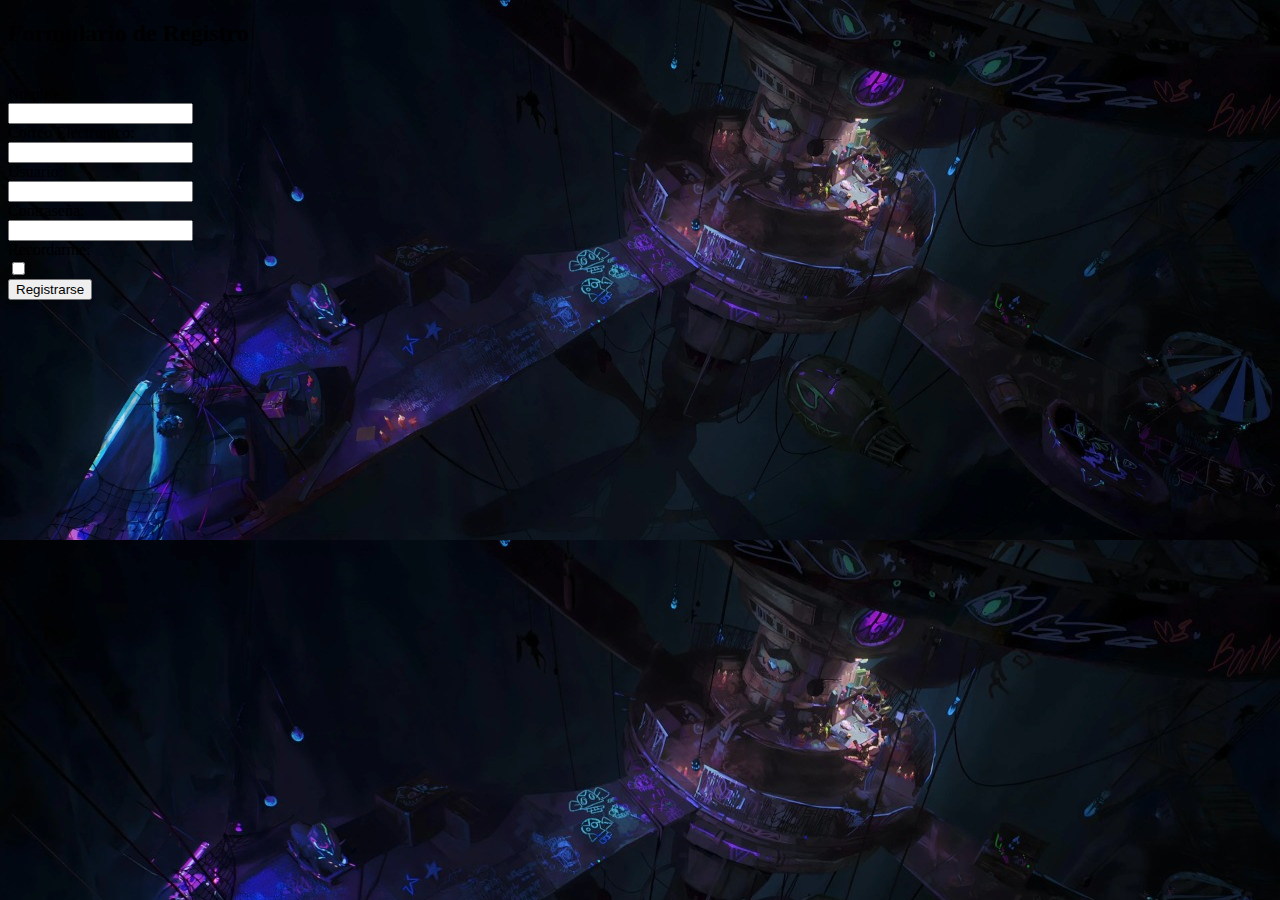
==== commit 7b67ecad: "Update Formulario.html" ====
--- a/Formulario.html
+++ b/Formulario.html
@@ -5,7 +5,7 @@
     <meta charset="utf-8" />
     <link
       rel="stylesheet"
-      href="./css/style.css"
+      href="./css/forumlario_style.css"
       type="text/css"
     />
   </head>
